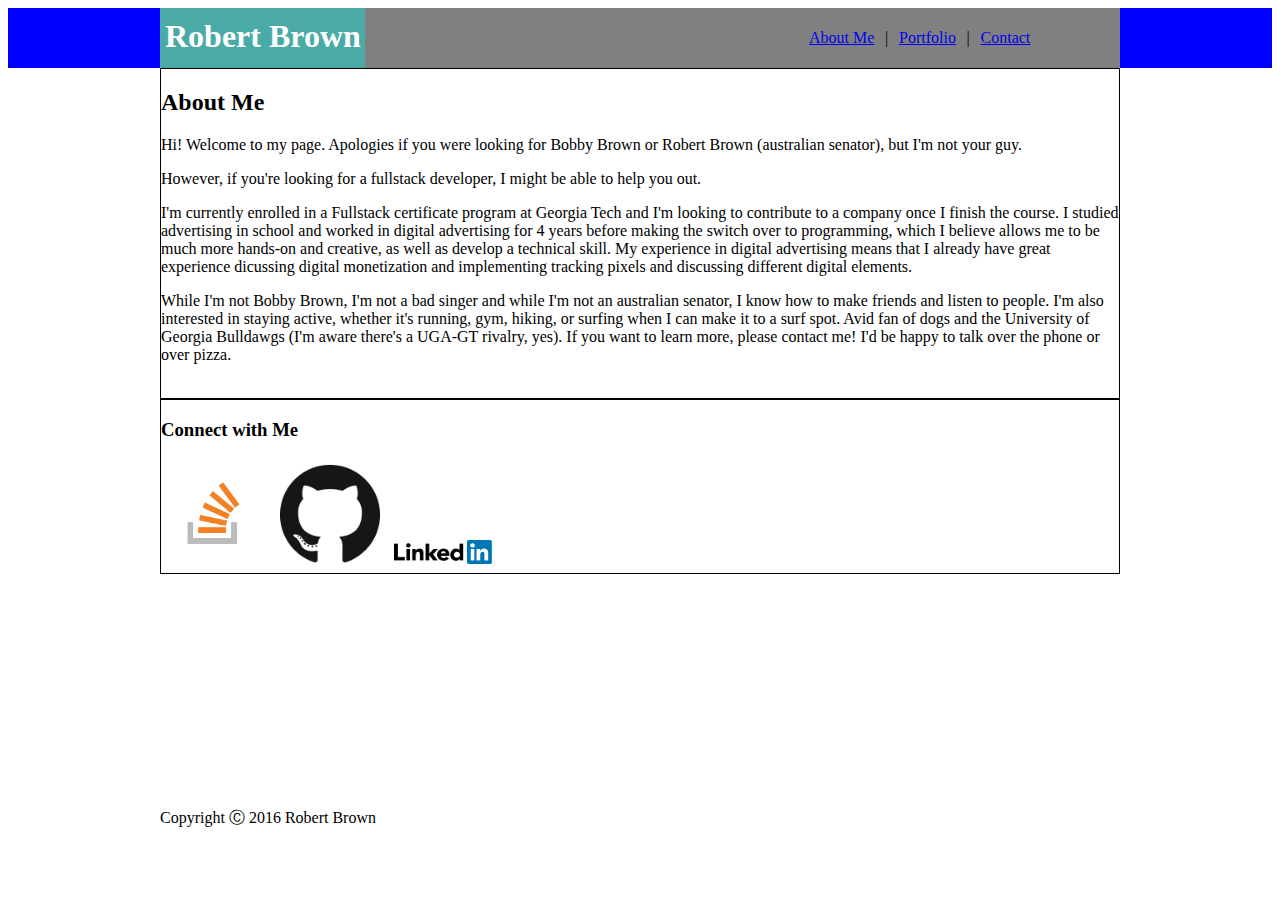
==== index.html @ c03b2de1 "Add new files to html assignment" ====
<!Doctype html>
<html lang="en-us">

<head>
  <meta charset="UTF-8">
  <title>Bob Brown - Online Portfolio</title>
  <link rel="stylesheet" type="text/css" href="assets/css/style.css">
</head>

<body>

    <div class = "container">
        <div class = "headerTop">
            <div class = "headerTop1">
                <div id = "myName">
                    <h1>Robert Brown</h1>
                </div> <!-- end "myNameBox" -->
        
                <div id = "navSection">
                        <a href=#> About Me</a> |
                        <a href=#> Portfolio</a> |
                        <a href=#> Contact</a>
                </div> <!-- end "navSection" -->
            </div> <!-- end "headerTop1" -->
        </div> <!-- end "header" -->


        <div class = "bodyDiv">

            <div class = "aboutMe box">
                <h2>About Me</h2>
                    <div class = "paragraphs">
                        <p class = "p1"> 
                            Hi! Welcome to my page. Apologies if you were looking for Bobby Brown or Robert Brown (australian senator), but I'm not your guy. 
                        </p>
                        <p class = "p2">
                            However, if you're looking for a fullstack developer, I might be able to help you out. 
                        </p>
                        <p class = "p3">
                            I'm currently enrolled in a Fullstack certificate program at Georgia Tech and I'm looking to contribute to a company once I finish the course. I studied advertising in school and worked in digital advertising for 4 years
                            before making the switch over to programming, which I believe allows me to be much more hands-on and creative, as well as develop a technical skill. My experience in digital advertising means that I already have great experience
                            dicussing digital monetization and implementing tracking pixels and discussing different digital elements.
                        </p>
                        <p class = "p4">
                            While I'm not Bobby Brown, I'm not a bad singer and while I'm not an australian senator, I know how to make friends and listen to people. I'm also interested in staying active, whether it's running, gym, hiking, or surfing when I can make it
                            to a surf spot. Avid fan of dogs and the University of Georgia Bulldawgs (I'm aware there's a UGA-GT rivalry, yes). If you want to learn more, please contact me! I'd be happy to talk over the phone or over pizza.
                        </p>
                        <img src=""/>
                    </div> <!-- end "paragraphs" -->
            </div> <!-- end "aboutMeBox" -->

            <div class = "connectWithMe box">
                <h3>Connect with Me</h3>
                <img id = "stack" src="assets/images/so-icon.png"/>
                <img id = "github" src="assets/images/GitHub-Mark-120px-plus.png"/>
                <img id = "linked" src="assets/images/Logo-2C-128px-TM.png"/>
            </div> <!-- end "connectWithMeBox" -->

        </div> <!-- end "bodyDiv" -->
        <div class="clearfooter"></div> <!-- end "clearfooter" -->
    </div> <!-- end "container" -->

    <div class = "footer">
        Copyright Ⓒ 2016 Robert Brown
    </div> <!-- end "footer" -->

</body>

</html>
---- assets/css/style.css ----
html, body {
  height: 100%;
  font-size: 100%;

}

.headerTop {
  background: blue;
  border-bottom: black 4px;
}

.headerTop1 {
  width: 960px;
  margin: 0 auto;
  height: 60px;
  background: grey;
}

#myName {
  color: white;
  height: 60px;
  background: #4aaaa5;
  max-height: 60px;
  max-width: 200px;
  float: left;
  width: 30%;
  line-height: 15px;
  padding-left: 5px;
}

#navSection {
  max-height: 60px;
  text-align: right;
  height: 60px;
  width: 70%;
  line-height: 60px;
  float: left;
}

a {
  padding: 1%;
}

.footer {
  position: sticky;
  width: 960px;
  margin: 0 auto;
  height: 100px;
  position: relative;
}

.connectWithMe > img {
  width: 100px;
  padding: 5px;

}

.bodyDiv {
  width: 960px;
  margin: 0 auto;
}

.box {
  border-style: solid;
  border-width: 1px;
}

.container {
  min-height: 100%;
  margin-bottom: -100px;
  position: relative;
}

.clearfooter {
  height: 100px;
  clear: both;
  }
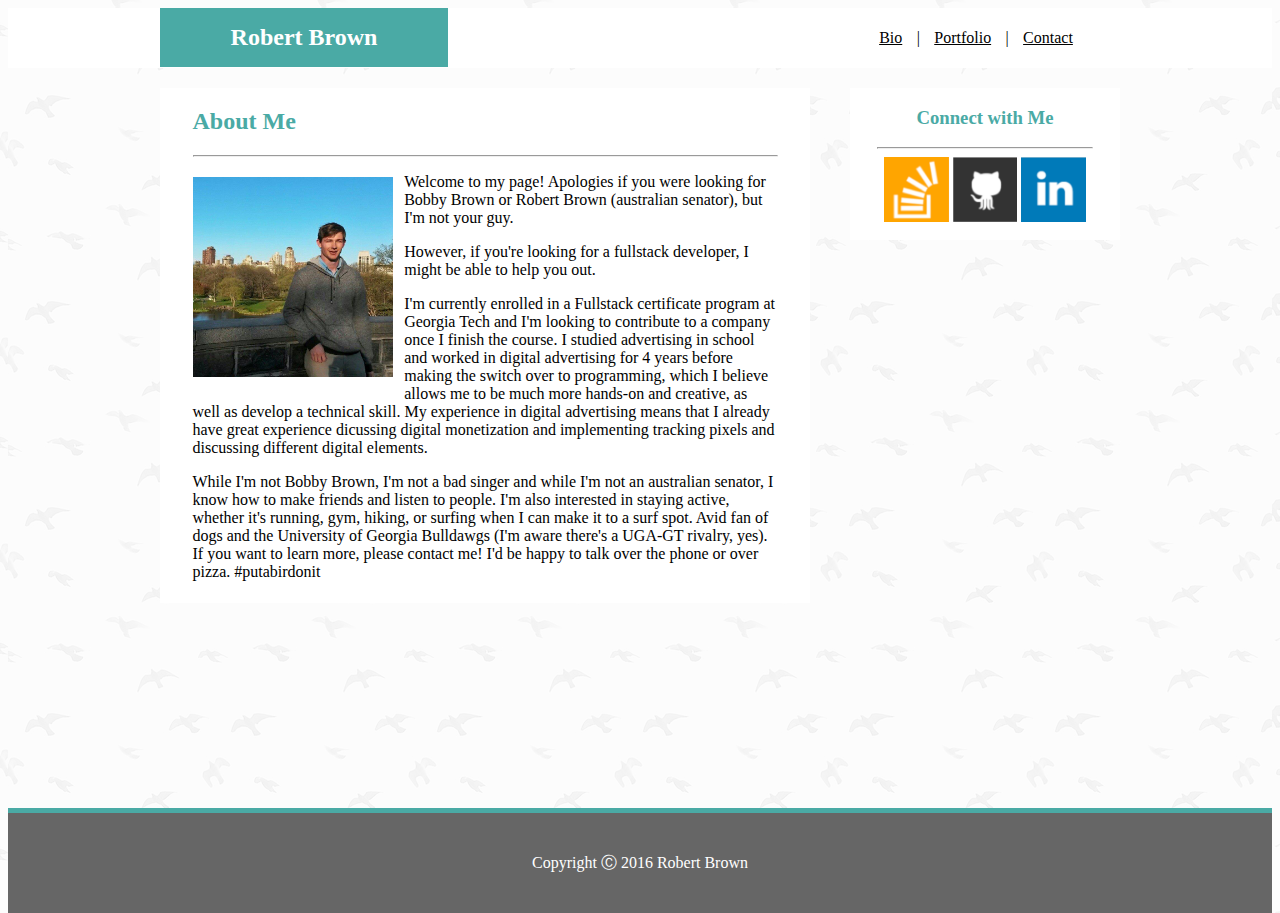
==== commit 1a82657d: "Finished index.html and css styling for said index. Added a hew new icons for connect with me sectio" ====
--- a/index.html
+++ b/index.html
@@ -15,49 +15,61 @@
                 <div id = "myName">
                     <h1>Robert Brown</h1>
                 </div> <!-- end "myNameBox" -->
+
         
-                <div id = "navSection">
-                        <a href=#> About Me</a> |
-                        <a href=#> Portfolio</a> |
-                        <a href=#> Contact</a>
-                </div> <!-- end "navSection" -->
+                <div class = "navSectionContainer">
+                    <div id = "navSection">
+                            <a href=#> Bio</a> |
+                            <a href=#> Portfolio</a> |
+                            <a href=#> Contact</a>
+                    </div> <!-- end "navSection" -->
+                </div> <!-- end navSectionContainer -->
             </div> <!-- end "headerTop1" -->
         </div> <!-- end "header" -->
 
 
         <div class = "bodyDiv">
+            <div class = "aboutMeContainer">
+                <div class = "aboutMe box">
+                    <h2>About Me</h2>
+                        <div class = "paragraphs">
+                            <hr>
+                            <img src="assets/images/me.jpg"/>
+                            <p class = "p1"> 
+                                Welcome to my page! Apologies if you were looking for Bobby Brown or Robert Brown (australian senator), but I'm not your guy. 
+                            </p>
+                            <p class = "p2">
+                                However, if you're looking for a fullstack developer, I might be able to help you out. 
+                            </p>
+                            <p class = "p3">
+                                I'm currently enrolled in a Fullstack certificate program at Georgia Tech and I'm looking to contribute to a company once I finish the course. I studied advertising in school and worked in digital advertising for 4 years
+                                before making the switch over to programming, which I believe allows me to be much more hands-on and creative, as well as develop a technical skill. My experience in digital advertising means that I already have great experience
+                                dicussing digital monetization and implementing tracking pixels and discussing different digital elements.
+                            </p>
+                            <p class = "p4">
+                                While I'm not Bobby Brown, I'm not a bad singer and while I'm not an australian senator, I know how to make friends and listen to people. I'm also interested in staying active, whether it's running, gym, hiking, or surfing when I can make it
+                                to a surf spot. Avid fan of dogs and the University of Georgia Bulldawgs (I'm aware there's a UGA-GT rivalry, yes). If you want to learn more, please contact me! I'd be happy to talk over the phone or over pizza. #putabirdonit
+                            </p>
+                        </div> <!-- end "paragraphs" -->
+                </div> <!-- end "aboutMe box" -->
+            </div> <!-- end "aboutMeContainer" -->
 
-            <div class = "aboutMe box">
-                <h2>About Me</h2>
-                    <div class = "paragraphs">
-                        <p class = "p1"> 
-                            Hi! Welcome to my page. Apologies if you were looking for Bobby Brown or Robert Brown (australian senator), but I'm not your guy. 
-                        </p>
-                        <p class = "p2">
-                            However, if you're looking for a fullstack developer, I might be able to help you out. 
-                        </p>
-                        <p class = "p3">
-                            I'm currently enrolled in a Fullstack certificate program at Georgia Tech and I'm looking to contribute to a company once I finish the course. I studied advertising in school and worked in digital advertising for 4 years
-                            before making the switch over to programming, which I believe allows me to be much more hands-on and creative, as well as develop a technical skill. My experience in digital advertising means that I already have great experience
-                            dicussing digital monetization and implementing tracking pixels and discussing different digital elements.
-                        </p>
-                        <p class = "p4">
-                            While I'm not Bobby Brown, I'm not a bad singer and while I'm not an australian senator, I know how to make friends and listen to people. I'm also interested in staying active, whether it's running, gym, hiking, or surfing when I can make it
-                            to a surf spot. Avid fan of dogs and the University of Georgia Bulldawgs (I'm aware there's a UGA-GT rivalry, yes). If you want to learn more, please contact me! I'd be happy to talk over the phone or over pizza.
-                        </p>
-                        <img src=""/>
-                    </div> <!-- end "paragraphs" -->
-            </div> <!-- end "aboutMeBox" -->
-
-            <div class = "connectWithMe box">
-                <h3>Connect with Me</h3>
-                <img id = "stack" src="assets/images/so-icon.png"/>
-                <img id = "github" src="assets/images/GitHub-Mark-120px-plus.png"/>
-                <img id = "linked" src="assets/images/Logo-2C-128px-TM.png"/>
-            </div> <!-- end "connectWithMeBox" -->
+            <div class = "connectWithMeContainer">
+                <div class = "connectWithMe box">
+                        <h3>Connect with Me</h3>
+                        <hr>
+                        <div class = "connectWithMeContent">
+                            <img id = "stack" src="assets/images/so.png"/>
+                            <img id = "github" src="assets/images/gh.png"/>
+                            <img id = "linked" src="assets/images/li.png"/>
+                        </div> <!-- end connectWithMeContent -->
+                </div> <!-- end "connectWithMe box" -->
+            </div> <!-- end "connectWithMeContainer" -->
 
         </div> <!-- end "bodyDiv" -->
+
         <div class="clearfooter"></div> <!-- end "clearfooter" -->
+
     </div> <!-- end "container" -->
 
     <div class = "footer">
--- a/assets/css/style.css
+++ b/assets/css/style.css
@@ -1,68 +1,8 @@
+/** ~~Whole document~~ **/
 html, body {
   height: 100%;
   font-size: 100%;
-
-}
-
-.headerTop {
-  background: blue;
-  border-bottom: black 4px;
-}
-
-.headerTop1 {
-  width: 960px;
-  margin: 0 auto;
-  height: 60px;
-  background: grey;
-}
-
-#myName {
-  color: white;
-  height: 60px;
-  background: #4aaaa5;
-  max-height: 60px;
-  max-width: 200px;
-  float: left;
-  width: 30%;
-  line-height: 15px;
-  padding-left: 5px;
-}
-
-#navSection {
-  max-height: 60px;
-  text-align: right;
-  height: 60px;
-  width: 70%;
-  line-height: 60px;
-  float: left;
-}
-
-a {
-  padding: 1%;
-}
-
-.footer {
-  position: sticky;
-  width: 960px;
-  margin: 0 auto;
-  height: 100px;
-  position: relative;
-}
-
-.connectWithMe > img {
-  width: 100px;
-  padding: 5px;
-
-}
-
-.bodyDiv {
-  width: 960px;
-  margin: 0 auto;
-}
-
-.box {
-  border-style: solid;
-  border-width: 1px;
+  background-image: url("../images/foggy_birds.png");
 }
 
 .container {
@@ -71,7 +11,139 @@
   position: relative;
 }
 
+/** Top section bar of document **/
+.headerTop {
+  background: white;
+  border-bottom: black 10px;
+  height: 60px;
+}
+
+.headerTop1 {
+  max-width: 960px;
+  margin: 0 auto;
+  height: 60px;
+  background: white;
+}
+
+#myName {
+  color: white;
+  background: #4aaaa5;
+  max-height: 100%;
+  float: left;
+  width: 30%;
+  display: flex;
+  justify-content: center; 
+  align-items: center;
+  font-size: 12px;
+}
+
+
+
+#navSection {
+  max-height: 60px;
+  text-align: right;
+  height: 60px;
+  width: 100%;
+  display: flex;
+  justify-content: center; 
+  align-items: center;
+  text-align: center;
+}
+
+.navSectionContainer {
+  float: right;
+  width: 30%;
+}
+
+a {
+  padding: 0 5% 0 5%;
+  color: black;
+}
+
+/** ~~Middle section of document~~ **/
+
+.bodyDiv {
+  max-width: 960px;
+  margin: 0 auto;
+  width: 100%;
+}
+
+.box {
+  margin: 0 auto;
+  margin-top: 20px;
+}
+
+/** connectWithMe **/
+
+.connectWithMeContainer {
+  float: right;
+  max-width: 28.125%;
+}
+
+.connectWithMeContent {
+  text-align: center;
+}
+
+.connectWithMeContent > img {
+  width: 30%;
+}
+
+.connectWithMe > h3 {
+  text-align: center;
+}
+
+.connectWithMe {
+  float: right;
+  background: white;
+  padding: 0 10% 5% 10%;
+  color: #4aaaa5;
+}
+
+/** about me **/
+
+.aboutMeContainer {
+  max-width: 67.71%;
+}
+
+.aboutMe {
+  color: #4aaaa5;
+  float: left;
+  max-width: 100%;
+  background: white;
+}
+
+.aboutMe > h2 {
+  padding-left: 5%;
+}
+
+.paragraphs {
+  color: black;
+  padding: 0 5% 1% 5%;
+}
+
+.paragraphs > img {
+  width: 200px;
+  float: left;
+  padding: 2% 2% 2% 0;
+}
+
+
+/** ~~Bottom of document~~ **/
+
 .clearfooter {
   height: 100px;
   clear: both;
-  }+  }
+
+.footer {
+  height: 100px;
+  position: relative;
+  color: white;
+  background: #666666;
+  width: 100%;
+  display: flex;
+  justify-content: center; 
+  align-items: center;
+  border-top: 5px solid #4aaaa5;
+}
+
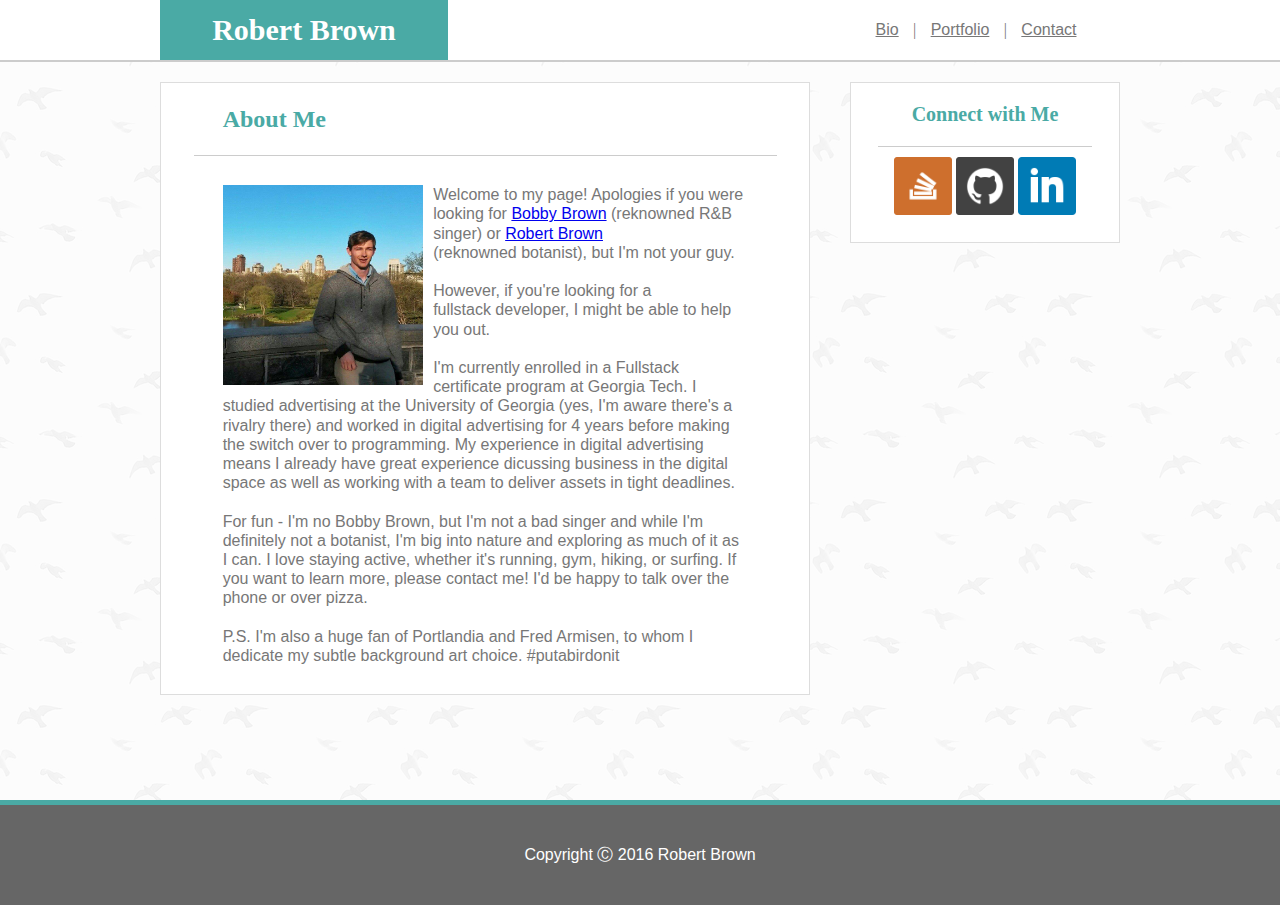
==== commit 91580ff2: "finish up little edits on index.html and tidy up style.css. Add styling to reset file. Implemented n" ====
--- a/index.html
+++ b/index.html
@@ -4,6 +4,7 @@
 <head>
   <meta charset="UTF-8">
   <title>Bob Brown - Online Portfolio</title>
+  <link rel="stylesheet" type="text/css" href="assets/css/reset.css">
   <link rel="stylesheet" type="text/css" href="assets/css/style.css">
 </head>
 
@@ -14,7 +15,7 @@
             <div class = "headerTop1">
                 <div id = "myName">
                     <h1>Robert Brown</h1>
-                </div> <!-- end "myNameBox" -->
+                </div> <!-- end "myName" -->
 
         
                 <div class = "navSectionContainer">
@@ -33,22 +34,26 @@
                 <div class = "aboutMe box">
                     <h2>About Me</h2>
                         <div class = "paragraphs">
-                            <hr>
                             <img src="assets/images/me.jpg"/>
                             <p class = "p1"> 
-                                Welcome to my page! Apologies if you were looking for Bobby Brown or Robert Brown (australian senator), but I'm not your guy. 
+                                Welcome&nbsp;to&nbsp;my&nbsp;page! Apologies if you were looking for <a target = "_blank" href = "https://en.wikipedia.org/wiki/Bobby_Brown">Bobby&nbsp;Brown</a> (reknowned R&B singer) or <a target = "_blank" href = "https://en.wikipedia.org/wiki/Robert_Brown_(botanist,_born_1773)">Robert&nbsp;Brown</a> (reknowned&nbsp;botanist), but I'm not your guy. 
                             </p>
+                            <br>
                             <p class = "p2">
-                                However, if you're looking for a fullstack developer, I might be able to help you out. 
+                                However, if you're looking for a fullstack&nbsp;developer, I might be able to help you out. 
                             </p>
+                            <br>
                             <p class = "p3">
-                                I'm currently enrolled in a Fullstack certificate program at Georgia Tech and I'm looking to contribute to a company once I finish the course. I studied advertising in school and worked in digital advertising for 4 years
-                                before making the switch over to programming, which I believe allows me to be much more hands-on and creative, as well as develop a technical skill. My experience in digital advertising means that I already have great experience
-                                dicussing digital monetization and implementing tracking pixels and discussing different digital elements.
+                                I'm currently enrolled in a Fullstack certificate program at Georgia&nbsp;Tech. I studied advertising at the University of Georgia (yes, I'm aware there's a rivalry there) and worked in digital advertising for 4 years
+                                before making the switch over to programming. My experience in digital advertising means I already have great experience dicussing business in the digital space as well as working with a team to deliver assets in tight deadlines.
                             </p>
+                            <br>
                             <p class = "p4">
-                                While I'm not Bobby Brown, I'm not a bad singer and while I'm not an australian senator, I know how to make friends and listen to people. I'm also interested in staying active, whether it's running, gym, hiking, or surfing when I can make it
-                                to a surf spot. Avid fan of dogs and the University of Georgia Bulldawgs (I'm aware there's a UGA-GT rivalry, yes). If you want to learn more, please contact me! I'd be happy to talk over the phone or over pizza. #putabirdonit
+                                For fun - I'm no Bobby&nbsp;Brown, but I'm not a bad singer and while I'm definitely not a botanist, I'm big into nature and exploring as much of it as I can. I love staying active, whether it's running, gym, hiking, or surfing. If you want to learn more, please contact me! I'd be happy to talk over the phone or over pizza. 
+                            </p>
+                            <br>
+                            <p>
+                                P.S. I'm also a huge fan of Portlandia and Fred Armisen, to whom I dedicate my subtle background art choice. #putabirdonit
                             </p>
                         </div> <!-- end "paragraphs" -->
                 </div> <!-- end "aboutMe box" -->
@@ -57,11 +62,11 @@
             <div class = "connectWithMeContainer">
                 <div class = "connectWithMe box">
                         <h3>Connect with Me</h3>
-                        <hr>
+                        
                         <div class = "connectWithMeContent">
-                            <img id = "stack" src="assets/images/so.png"/>
-                            <img id = "github" src="assets/images/gh.png"/>
-                            <img id = "linked" src="assets/images/li.png"/>
+                            <a target = "_blank" href = "https://stackoverflow.com/users/8448284/bob-brown?tab=profile"><img id = "stack" src="assets/images/so.png"/></a>
+                            <a target = "_blank" href = "https://github.com/robertbernardbrown"><img id = "github" src="assets/images/gh.png"/></a>
+                            <a target = "_blank" href = "https://www.linkedin.com/in/robert-brown-2156223a/"><img id = "linked" src="assets/images/li.png"/></a>
                         </div> <!-- end connectWithMeContent -->
                 </div> <!-- end "connectWithMe box" -->
             </div> <!-- end "connectWithMeContainer" -->
--- a/assets/css/style.css
+++ b/assets/css/style.css
@@ -3,6 +3,7 @@
   height: 100%;
   font-size: 100%;
   background-image: url("../images/foggy_birds.png");
+  color: #777777;
 }
 
 .container {
@@ -13,8 +14,8 @@
 
 /** Top section bar of document **/
 .headerTop {
-  background: white;
-  border-bottom: black 10px;
+  background: #ffffff;
+  border-bottom: 2px solid #cccccc;
   height: 60px;
 }
 
@@ -29,15 +30,15 @@
   color: white;
   background: #4aaaa5;
   max-height: 100%;
+  height: 100%;
   float: left;
   width: 30%;
   display: flex;
   justify-content: center; 
   align-items: center;
-  font-size: 12px;
+  font-size: 30px;
+  font-family: 'Georgia', Times, Times New Roman, serif;
 }
-
-
 
 #navSection {
   max-height: 60px;
@@ -55,9 +56,14 @@
   width: 30%;
 }
 
-a {
+#navSection > a {
   padding: 0 5% 0 5%;
-  color: black;
+  color: #777777;
+  font-family: 'Arial', 'Helvetica Neue', Helvetica, sans-serif;
+}
+
+#navSection > a:hover{
+  color: #b3b3b3;
 }
 
 /** ~~Middle section of document~~ **/
@@ -82,21 +88,42 @@
 
 .connectWithMeContent {
   text-align: center;
+  padding: 5%;
 }
 
-.connectWithMeContent > img {
+.connectWithMeContent > a > img {
   width: 30%;
+}
+
+#stack:hover {
+  border: 1px solid #4aaaaf;
+  border-radius: 30px;
+}
+
+#github:hover {
+  border: 1px solid #4aaaaf;
+  border-radius: 30px;
+}
+
+#linked:hover {
+  border: 1px solid #4aaaaf;
+  border-radius: 30px;
 }
 
 .connectWithMe > h3 {
   text-align: center;
+  padding: 10% 0;
+  border-bottom: 1px solid #cccccc;
+  font-size: 20px;
 }
 
 .connectWithMe {
   float: right;
-  background: white;
+  background: #ffffff;
   padding: 0 10% 5% 10%;
   color: #4aaaa5;
+  border: 1px solid #dddddd;
+  font-family: 'Georgia', Times, Times New Roman, serif;
 }
 
 /** about me **/
@@ -109,22 +136,31 @@
   color: #4aaaa5;
   float: left;
   max-width: 100%;
-  background: white;
+  background: #ffffff;
+  border: 1px solid #dddddd;
+  font-family: 'Georgia', Times, Times New Roman, serif;
+  padding: 0 5% 0 5%;
 }
 
 .aboutMe > h2 {
   padding-left: 5%;
+  font-size: 24px;
+  line-height: 300%;
+  border-bottom: 1px solid #cccccc;
 }
 
 .paragraphs {
-  color: black;
-  padding: 0 5% 1% 5%;
+  color: #777777;
+  padding: 5%;
+  font-family: 'Arial', 'Helvetica Neue', Helvetica, sans-serif;
+  line-height: 120%;
 }
 
 .paragraphs > img {
   width: 200px;
   float: left;
-  padding: 2% 2% 2% 0;
+  padding: 0 2% 0 0;
+
 }
 
 
@@ -145,5 +181,6 @@
   justify-content: center; 
   align-items: center;
   border-top: 5px solid #4aaaa5;
+  font-family: 'Arial', 'Helvetica Neue', Helvetica, sans-serif;
 }
 
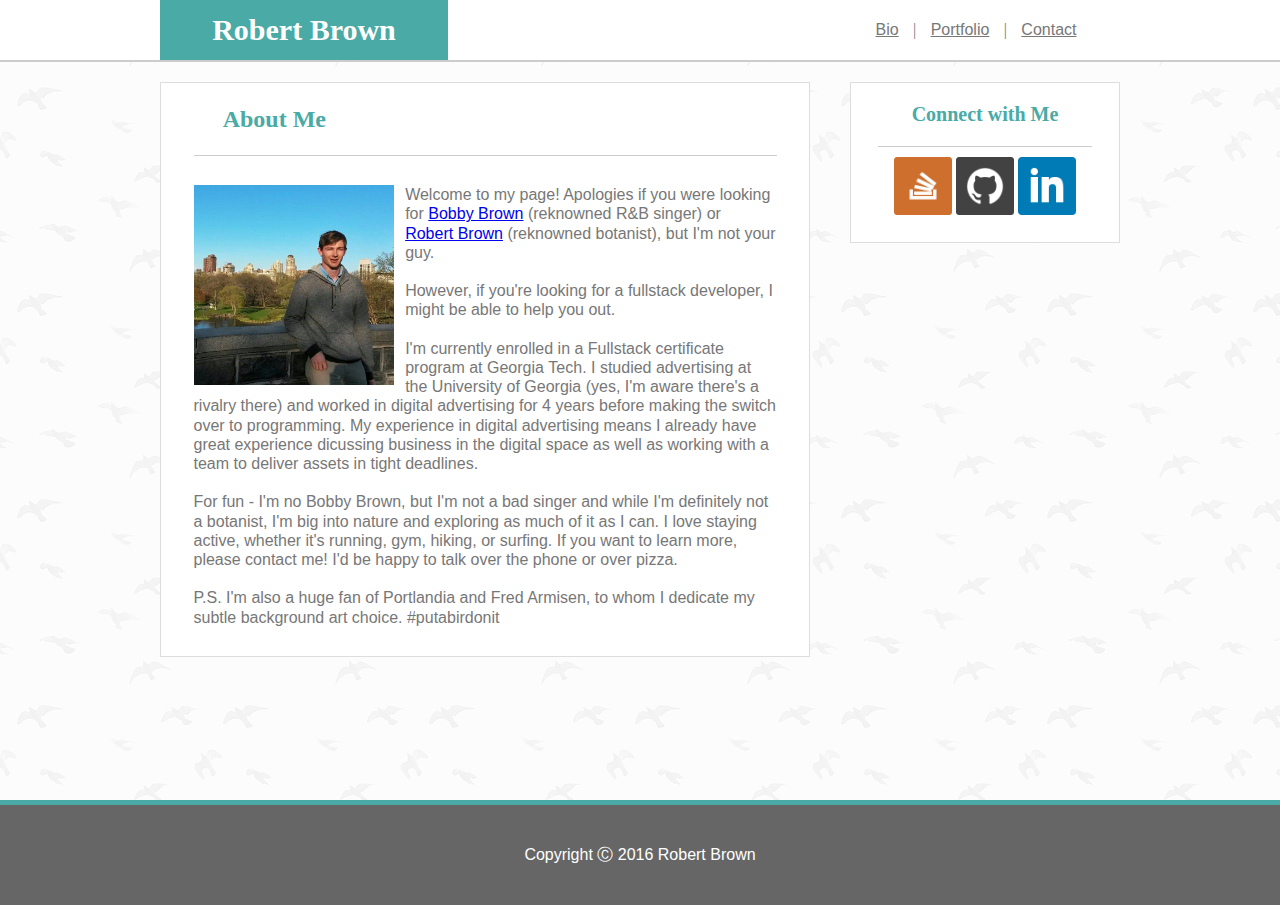
==== commit b4bc94fc: "finish contact.html and add contact styling to style.css" ====
--- a/index.html
+++ b/index.html
@@ -30,8 +30,8 @@
 
 
         <div class = "bodyDiv">
-            <div class = "aboutMeContainer">
-                <div class = "aboutMe box">
+            <div class = "mainContainer">
+                <div class = "mainSection box">
                     <h2>About Me</h2>
                         <div class = "paragraphs">
                             <img src="assets/images/me.jpg"/>
@@ -56,8 +56,8 @@
                                 P.S. I'm also a huge fan of Portlandia and Fred Armisen, to whom I dedicate my subtle background art choice. #putabirdonit
                             </p>
                         </div> <!-- end "paragraphs" -->
-                </div> <!-- end "aboutMe box" -->
-            </div> <!-- end "aboutMeContainer" -->
+                </div> <!-- end "mainSection box" -->
+            </div> <!-- end "mainContainer" -->
 
             <div class = "connectWithMeContainer">
                 <div class = "connectWithMe box">
--- a/assets/css/style.css
+++ b/assets/css/style.css
@@ -75,8 +75,8 @@
 }
 
 .box {
-  margin: 0 auto;
   margin-top: 20px;
+  margin-bottom: 20px;
 }
 
 /** connectWithMe **/
@@ -126,32 +126,39 @@
   font-family: 'Georgia', Times, Times New Roman, serif;
 }
 
-/** about me **/
-
-.aboutMeContainer {
+/** main section **/
+
+.mainContainer {
   max-width: 67.71%;
-}
-
-.aboutMe {
+  width: 100%;
+}
+
+.mainSection {
   color: #4aaaa5;
   float: left;
   max-width: 100%;
   background: #ffffff;
   border: 1px solid #dddddd;
   font-family: 'Georgia', Times, Times New Roman, serif;
+  width: 100%;
+  box-sizing: border-box;
   padding: 0 5% 0 5%;
 }
 
-.aboutMe > h2 {
-  padding-left: 5%;
+.mainSection > h2 {
   font-size: 24px;
   line-height: 300%;
   border-bottom: 1px solid #cccccc;
-}
+  width: 100%;
+  padding-left: 5%;
+  box-sizing: border-box;
+}
+
+/** about me **/
 
 .paragraphs {
   color: #777777;
-  padding: 5%;
+  padding: 5% 0 5% 0;
   font-family: 'Arial', 'Helvetica Neue', Helvetica, sans-serif;
   line-height: 120%;
 }
@@ -160,7 +167,28 @@
   width: 200px;
   float: left;
   padding: 0 2% 0 0;
-
+}
+
+/** contact me form **/
+
+.formContainer {
+  color: #777777;
+  font-family: 'Arial', 'Helvetica Neue', Helvetica, sans-serif;
+  line-height: 120%;
+  width: 100%;
+  box-sizing: border-box;
+  padding: 5%;
+}
+
+#message {
+  height: 200px;
+}
+
+.formLines {
+  width: 100%;
+  box-sizing: border-box;
+  padding: 1%;
+  resize: vertical;
 }
 
 
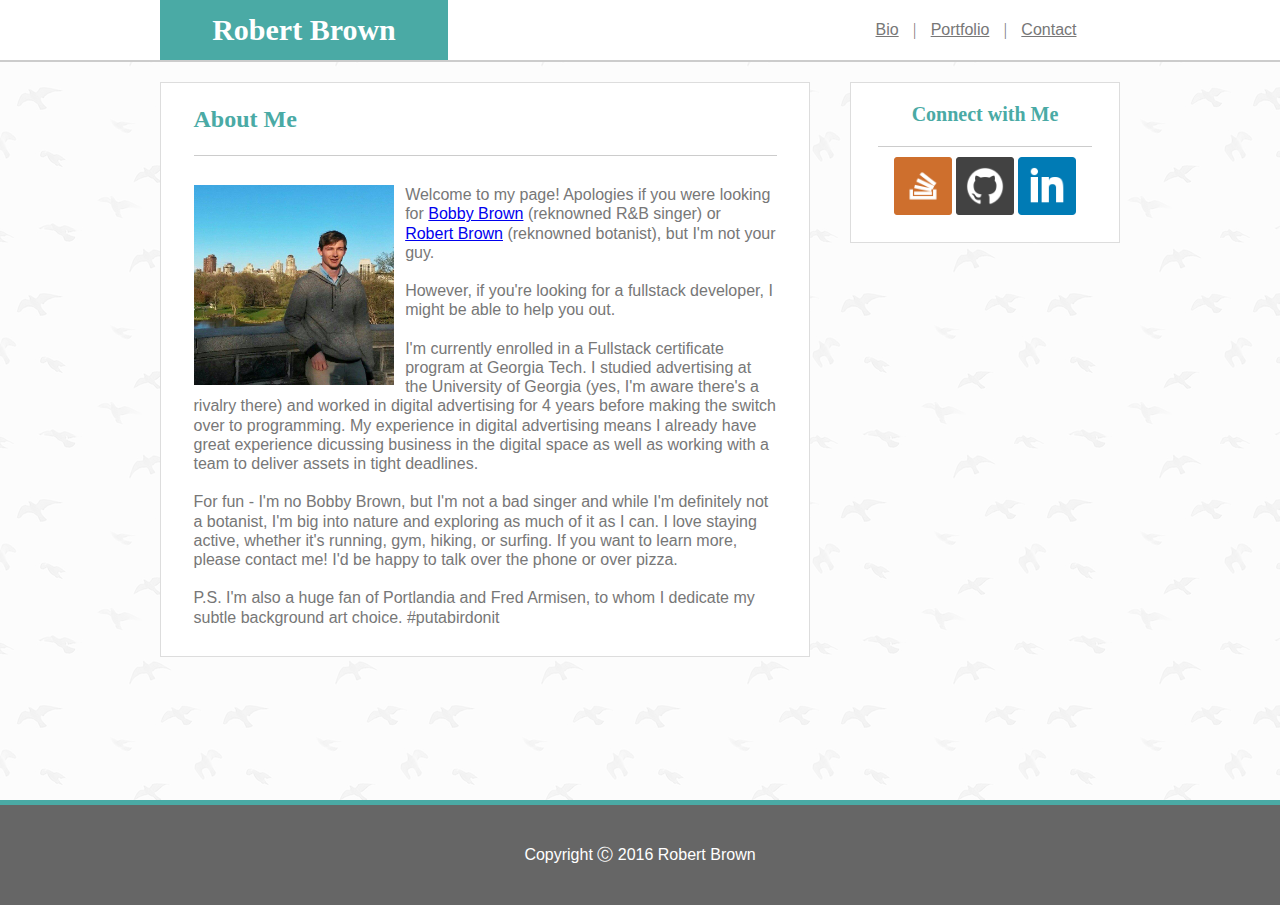
==== commit b5b995cb: "add new images for portfolio page. Begin and finish protfolio page. Link pages together with hrefs" ====
--- a/index.html
+++ b/index.html
@@ -20,9 +20,9 @@
         
                 <div class = "navSectionContainer">
                     <div id = "navSection">
-                            <a href=#> Bio</a> |
-                            <a href=#> Portfolio</a> |
-                            <a href=#> Contact</a>
+                        <a href="index.html"> Bio</a> |
+                        <a href="portfolio.html"> Portfolio</a> |
+                        <a href="contact.html"> Contact</a>
                     </div> <!-- end "navSection" -->
                 </div> <!-- end navSectionContainer -->
             </div> <!-- end "headerTop1" -->
@@ -34,7 +34,7 @@
                 <div class = "mainSection box">
                     <h2>About Me</h2>
                         <div class = "paragraphs">
-                            <img src="assets/images/me.jpg"/>
+                            <img src="assets/images/me.jpg" alt="pic of me"/>
                             <p class = "p1"> 
                                 Welcome&nbsp;to&nbsp;my&nbsp;page! Apologies if you were looking for <a target = "_blank" href = "https://en.wikipedia.org/wiki/Bobby_Brown">Bobby&nbsp;Brown</a> (reknowned R&B singer) or <a target = "_blank" href = "https://en.wikipedia.org/wiki/Robert_Brown_(botanist,_born_1773)">Robert&nbsp;Brown</a> (reknowned&nbsp;botanist), but I'm not your guy. 
                             </p>
@@ -64,9 +64,9 @@
                         <h3>Connect with Me</h3>
                         
                         <div class = "connectWithMeContent">
-                            <a target = "_blank" href = "https://stackoverflow.com/users/8448284/bob-brown?tab=profile"><img id = "stack" src="assets/images/so.png"/></a>
-                            <a target = "_blank" href = "https://github.com/robertbernardbrown"><img id = "github" src="assets/images/gh.png"/></a>
-                            <a target = "_blank" href = "https://www.linkedin.com/in/robert-brown-2156223a/"><img id = "linked" src="assets/images/li.png"/></a>
+                            <a target = "_blank" href = "https://stackoverflow.com/users/8448284/bob-brown?tab=profile"><img id = "stack" src="assets/images/so.png" alt = "Stackoverflow"/></a>
+                            <a target = "_blank" href = "https://github.com/robertbernardbrown"><img id = "github" src="assets/images/gh.png" alt = "Github"/></a>
+                            <a target = "_blank" href = "https://www.linkedin.com/in/robert-brown-2156223a/"><img id = "linked" src="assets/images/li.png" alt = "Linkedin"/></a>
                         </div> <!-- end connectWithMeContent -->
                 </div> <!-- end "connectWithMe box" -->
             </div> <!-- end "connectWithMeContainer" -->
--- a/assets/css/style.css
+++ b/assets/css/style.css
@@ -96,18 +96,16 @@
 }
 
 #stack:hover {
-  border: 1px solid #4aaaaf;
-  border-radius: 30px;
+
+  border-radius: 50px;
 }
 
 #github:hover {
-  border: 1px solid #4aaaaf;
-  border-radius: 30px;
+  border-radius: 50px;
 }
 
 #linked:hover {
-  border: 1px solid #4aaaaf;
-  border-radius: 30px;
+  border-radius: 50px;
 }
 
 .connectWithMe > h3 {
@@ -150,7 +148,6 @@
   line-height: 300%;
   border-bottom: 1px solid #cccccc;
   width: 100%;
-  padding-left: 5%;
   box-sizing: border-box;
 }
 
@@ -177,7 +174,7 @@
   line-height: 120%;
   width: 100%;
   box-sizing: border-box;
-  padding: 5%;
+  padding: 5% 0 5% 0;
 }
 
 #message {
@@ -189,6 +186,135 @@
   box-sizing: border-box;
   padding: 1%;
   resize: vertical;
+}
+
+/** portfolio **/
+
+.portfolioContainer {
+  width: 100%;
+  position: relative;
+  max-width: 100%;
+  height: 100%;
+  padding-bottom: 5%;
+  padding-top: 5%;
+}
+
+.hangman > img {
+  max-width: 100%;
+}
+
+.hangman {
+  float: left;
+  position: relative;
+  max-width: 46%;
+  width: 100%;
+  box-sizing: border-box;
+  margin: 2%;
+}
+
+.absoluteHangman {
+  position: absolute;
+  bottom: 25%;
+  background: #4aaaa5;
+  color: white;
+  max-width: 100%;
+  width: 100%;
+  padding: 2%;
+  box-sizing: border-box;
+  text-align: center;
+}
+
+.trivia > img {
+  max-width: 100%;
+}
+
+.trivia {
+  float: left;
+  position: relative;
+  max-width: 46%;
+  box-sizing: border-box;
+  margin: 2%;
+}
+
+.absoluteTrivia {
+  position: absolute;
+  bottom: 25%;
+  background: #4aaaa5;
+  color: white;
+  width: 100%;
+  padding: 2%;
+  box-sizing: border-box;
+  text-align: center;
+}
+
+.roshambo > img {
+  max-width: 100%;
+}
+
+.roshambo {
+  float: left;
+  position: relative;
+  max-width: 46%;
+  box-sizing: border-box;
+  margin: 2%;
+}
+
+.absoluteRoshambo {
+  position: absolute;
+  bottom: 25%;
+  background: #4aaaa5;
+  color: white;
+  width: 100%;
+  padding: 2%;
+  box-sizing: border-box;
+  text-align: center;
+}
+
+.rpg > img {
+  max-width: 100%;
+}
+
+.rpg {
+  float: left;
+  position: relative;
+  max-width: 46%;
+  box-sizing: border-box;
+  margin: 2%;
+}
+
+.absoluteRpg {
+  position: absolute;
+  bottom: 25%;
+  background: #4aaaa5;
+  color: white;
+  width: 100%;
+  padding: 2%;
+  box-sizing: border-box;
+  text-align: center;
+}
+
+.rutgers > img {
+  max-width: 100%;
+}
+
+.rutgers {
+  float: left;
+  position: relative;
+  max-width: 46%;
+  box-sizing: border-box;
+  margin: 2%;
+}
+
+.absoluteRutgers {
+  position: absolute;
+  bottom: 25%;
+  background: #4aaaa5;
+  color: white;
+  width: 100%;
+  max-width: 100%;
+  padding: 2%;
+  box-sizing: border-box;
+  text-align: center;
 }
 
 
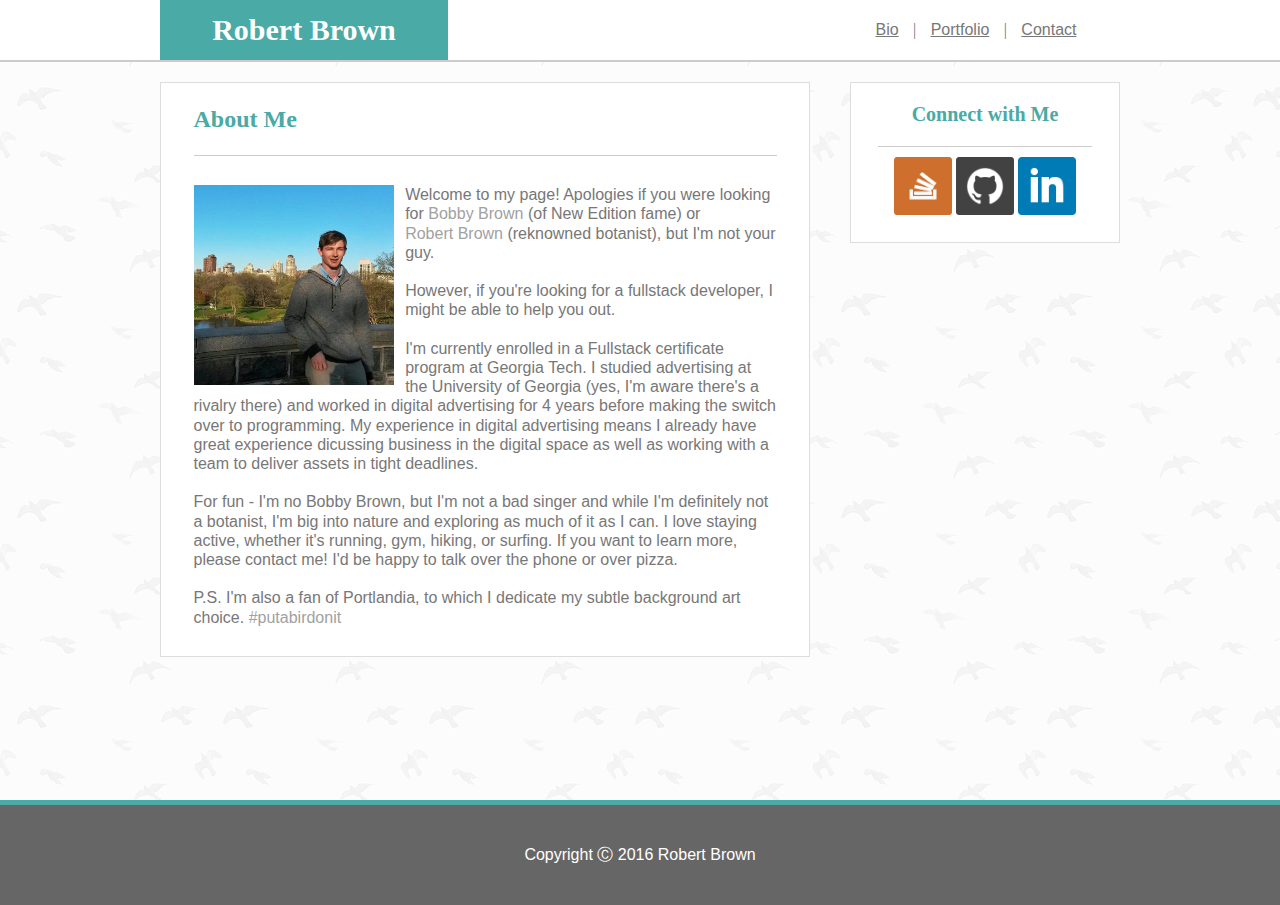
==== commit caa68c76: "finish final touches on homework. Added comments to html and style.css to improve readability. Also " ====
--- a/index.html
+++ b/index.html
@@ -11,32 +11,36 @@
 <body>
 
     <div class = "container">
+
+<!-- HEADER -->
+
         <div class = "headerTop">
             <div class = "headerTop1">
                 <div id = "myName">
-                    <h1>Robert Brown</h1>
+                <h1>Robert Brown</h1>
                 </div> <!-- end "myName" -->
-
-        
                 <div class = "navSectionContainer">
                     <div id = "navSection">
                         <a href="index.html"> Bio</a> |
                         <a href="portfolio.html"> Portfolio</a> |
                         <a href="contact.html"> Contact</a>
                     </div> <!-- end "navSection" -->
-                </div> <!-- end navSectionContainer -->
+                </div> <!-- end "navSectionContainer" -->
             </div> <!-- end "headerTop1" -->
-        </div> <!-- end "header" -->
+        </div> <!-- end "headerTop" -->
+
+<!-- BODYDIV MAIN CONTENT -->
+
+        <div class = "bodyDiv">
 
 
-        <div class = "bodyDiv">
             <div class = "mainContainer">
                 <div class = "mainSection box">
                     <h2>About Me</h2>
                         <div class = "paragraphs">
                             <img src="assets/images/me.jpg" alt="pic of me"/>
                             <p class = "p1"> 
-                                Welcome&nbsp;to&nbsp;my&nbsp;page! Apologies if you were looking for <a target = "_blank" href = "https://en.wikipedia.org/wiki/Bobby_Brown">Bobby&nbsp;Brown</a> (reknowned R&B singer) or <a target = "_blank" href = "https://en.wikipedia.org/wiki/Robert_Brown_(botanist,_born_1773)">Robert&nbsp;Brown</a> (reknowned&nbsp;botanist), but I'm not your guy. 
+                                Welcome&nbsp;to&nbsp;my&nbsp;page! Apologies if you were looking for <a target = "_blank" href = "https://en.wikipedia.org/wiki/Bobby_Brown">Bobby&nbsp;Brown</a> (of New Edition fame) or <a target = "_blank" href = "https://en.wikipedia.org/wiki/Robert_Brown_(botanist,_born_1773)">Robert&nbsp;Brown</a> (reknowned&nbsp;botanist), but I'm not your guy. 
                             </p>
                             <br>
                             <p class = "p2">
@@ -53,16 +57,17 @@
                             </p>
                             <br>
                             <p>
-                                P.S. I'm also a huge fan of Portlandia and Fred Armisen, to whom I dedicate my subtle background art choice. #putabirdonit
+                                P.S. I'm also a fan of Portlandia, to which I dedicate my subtle background art choice. <a target = "_blank" href = "https://www.youtube.com/watch?v=iHmLljk2t8M">#putabirdonit</a>
                             </p>
                         </div> <!-- end "paragraphs" -->
                 </div> <!-- end "mainSection box" -->
             </div> <!-- end "mainContainer" -->
 
+<!-- BODYDIV - CONNECT WITH ME -->
+
             <div class = "connectWithMeContainer">
                 <div class = "connectWithMe box">
-                        <h3>Connect with Me</h3>
-                        
+                <h3>Connect with Me</h3>
                         <div class = "connectWithMeContent">
                             <a target = "_blank" href = "https://stackoverflow.com/users/8448284/bob-brown?tab=profile"><img id = "stack" src="assets/images/so.png" alt = "Stackoverflow"/></a>
                             <a target = "_blank" href = "https://github.com/robertbernardbrown"><img id = "github" src="assets/images/gh.png" alt = "Github"/></a>
@@ -71,11 +76,14 @@
                 </div> <!-- end "connectWithMe box" -->
             </div> <!-- end "connectWithMeContainer" -->
 
+
         </div> <!-- end "bodyDiv" -->
 
         <div class="clearfooter"></div> <!-- end "clearfooter" -->
 
     </div> <!-- end "container" -->
+
+<!-- FOOTER -->
 
     <div class = "footer">
         Copyright Ⓒ 2016 Robert Brown
--- a/assets/css/style.css
+++ b/assets/css/style.css
@@ -1,4 +1,15 @@
-/** ~~Whole document~~ **/
+/**
+TABLE OF CONTENTS
+
+DOCUMENT - Document defaults
+HEADER - Header info, nav bar
+BODY - Body defaults, Connect with Me aside, Main Content - index.html, contact.html, and portfolio.html specific sections
+FOOTER - Footer info
+
+Used percentage-sizing wherever possible to make desgin responsive to window size
+**/
+
+/** DOCUMENT **/
 html, body {
   height: 100%;
   font-size: 100%;
@@ -12,7 +23,7 @@
   position: relative;
 }
 
-/** Top section bar of document **/
+/** HEADER - TOP BAR **/
 .headerTop {
   background: #ffffff;
   border-bottom: 2px solid #cccccc;
@@ -40,6 +51,7 @@
   font-family: 'Georgia', Times, Times New Roman, serif;
 }
 
+/** HEADER - NAV BAR **/
 #navSection {
   max-height: 60px;
   text-align: right;
@@ -66,7 +78,7 @@
   color: #b3b3b3;
 }
 
-/** ~~Middle section of document~~ **/
+/** BODY **/
 
 .bodyDiv {
   max-width: 960px;
@@ -79,7 +91,7 @@
   margin-bottom: 20px;
 }
 
-/** connectWithMe **/
+/** BODY - CONNECT WITH ME **/
 
 .connectWithMeContainer {
   float: right;
@@ -124,7 +136,7 @@
   font-family: 'Georgia', Times, Times New Roman, serif;
 }
 
-/** main section **/
+/** BODY - MAIN SECTION **/
 
 .mainContainer {
   max-width: 67.71%;
@@ -151,7 +163,8 @@
   box-sizing: border-box;
 }
 
-/** about me **/
+/** INDEX.HTML SPECIFIC **/
+/** BODY - ABOUT ME **/
 
 .paragraphs {
   color: #777777;
@@ -166,7 +179,17 @@
   padding: 0 2% 0 0;
 }
 
-/** contact me form **/
+p > a {
+  color: #a1a1a1;
+  text-decoration: none;
+  }
+
+p > a:hover {
+  color: #4aaaa5;
+}
+
+/** CONTACT.HTML SPECIFIC **/
+/** BODY - CONTACT FORM **/
 
 .formContainer {
   color: #777777;
@@ -188,7 +211,8 @@
   resize: vertical;
 }
 
-/** portfolio **/
+/** PORTFOLIO.HTML SPECIFIC **/
+/** BODY - PORTFOLIO **/
 
 .portfolioContainer {
   width: 100%;
@@ -203,6 +227,11 @@
   max-width: 100%;
 }
 
+.hangman > img:hover {
+  border: 3px solid #cccccc;
+  margin: -3px;
+}
+
 .hangman {
   float: left;
   position: relative;
@@ -228,6 +257,11 @@
   max-width: 100%;
 }
 
+.trivia > img:hover {
+  border: 3px solid #cccccc;
+  margin: -3px;
+}
+
 .trivia {
   float: left;
   position: relative;
@@ -251,6 +285,11 @@
   max-width: 100%;
 }
 
+.roshambo > img:hover {
+  border: 3px solid #cccccc;
+  margin: -3px;
+}
+
 .roshambo {
   float: left;
   position: relative;
@@ -274,6 +313,11 @@
   max-width: 100%;
 }
 
+.rpg > img:hover {
+  border: 3px solid #cccccc;
+  margin: -3px;
+}
+
 .rpg {
   float: left;
   position: relative;
@@ -297,6 +341,11 @@
   max-width: 100%;
 }
 
+.rutgers > img:hover {
+  border: 3px solid #cccccc;
+  margin: -3px;
+}
+
 .rutgers {
   float: left;
   position: relative;
@@ -317,8 +366,7 @@
   text-align: center;
 }
 
-
-/** ~~Bottom of document~~ **/
+/** FOOTER **/
 
 .clearfooter {
   height: 100px;
@@ -337,4 +385,3 @@
   border-top: 5px solid #4aaaa5;
   font-family: 'Arial', 'Helvetica Neue', Helvetica, sans-serif;
 }
-
